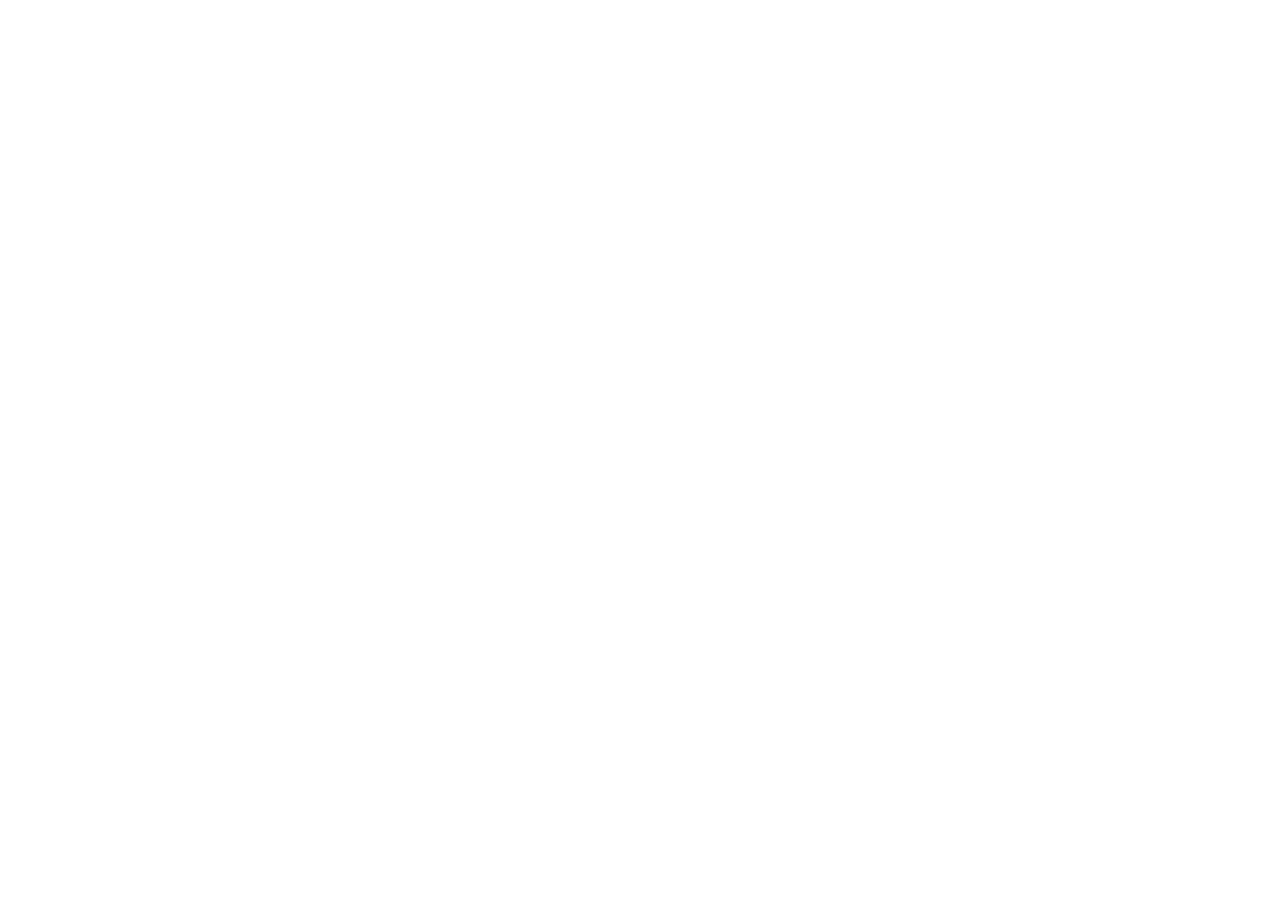
==== index.html @ 6ffe710b "setup" ====
<!DOCTYPE html>
<html>

  <head>
    <meta http-equiv="conteng-type" content="text/html; charset=utf-8"/>
    <title>Navigation Fun</title>
    <link rel="stylesheet" href="https://use.fontawesome.com/releases/v5.8.1/css/all.css" integrity="sha384-50oBUHEmvpQ+1lW4y57PTFmhCaXp0ML5d60M1M7uH2+nqUivzIebhndOJK28anvf" crossorigin="anonymous">
    <link rel="stylesheet" href="styles.css">
  </head>

  <body>
    
  </body>
</html>
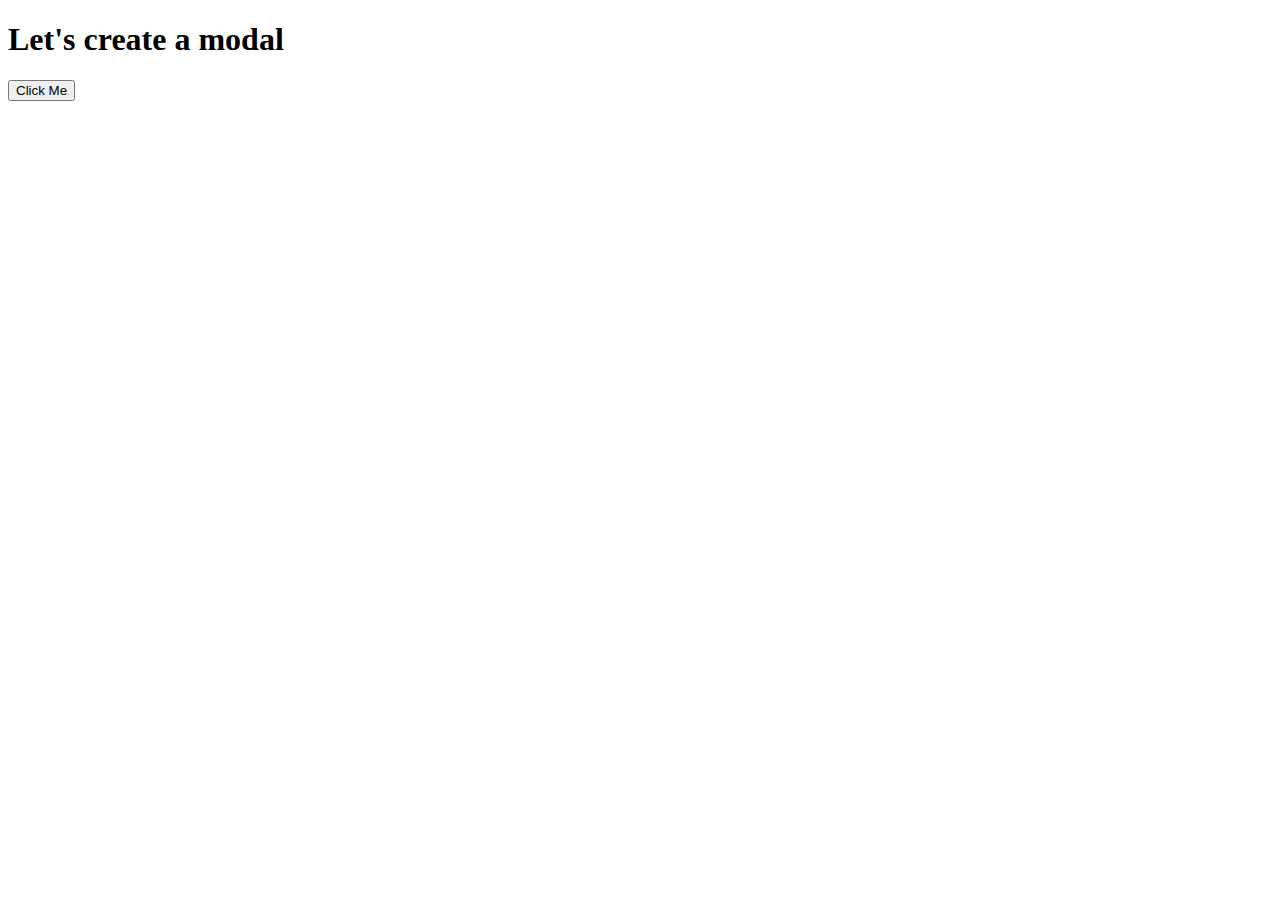
==== commit baafde02: "made modal styles" ====
--- a/index.html
+++ b/index.html
@@ -10,5 +10,18 @@
 
   <body>
     
+    <h1>Let's create a modal</h1>
+    <button>Click Me</button>
+    <div class="bg-modal">
+      <div class="modal-content">
+        <div class="close">+</div>
+        <img src="https://www.richardmiddleton.me/comic-100.png" alt="profile-image">
+        <form action="">
+          <input type="text" placeholder="Name">
+          <input type="text" placeholder="E-Mail">
+          <a href="" class="button">Submit</a>
+        </form>
+      </div>
+    </div>
   </body>
 </html> --- a/styles.css
+++ b/styles.css
@@ -0,0 +1,44 @@
+.bg-modal {
+  width: 100%;
+  height: 100%;
+  background-color: rgba(0, 0, 0, 0.7);
+  position: absolute;
+  top: 0;
+  display: flex;
+  justify-content: center;
+  align-items: center;
+  display: none;
+}
+
+.modal-content {
+  width: 500px;
+  height: 300px;
+  background-color: white;
+  border-radius: 4px;
+  text-align: center;
+  padding: 20px;
+  position: relative;
+}
+
+.button {
+  background-color: blue;
+  color: white;
+  border-radius: 5px;
+  height: 25px;
+}
+
+input {
+  width: 50%;
+  display: block;
+  margin: 15px auto;  
+  height: 25px;
+}
+
+.close {
+  position: absolute;
+  top: 0;
+  right: 14px;
+  font-size: 42px;
+  transform: rotate(45deg);
+  cursor: pointer;
+}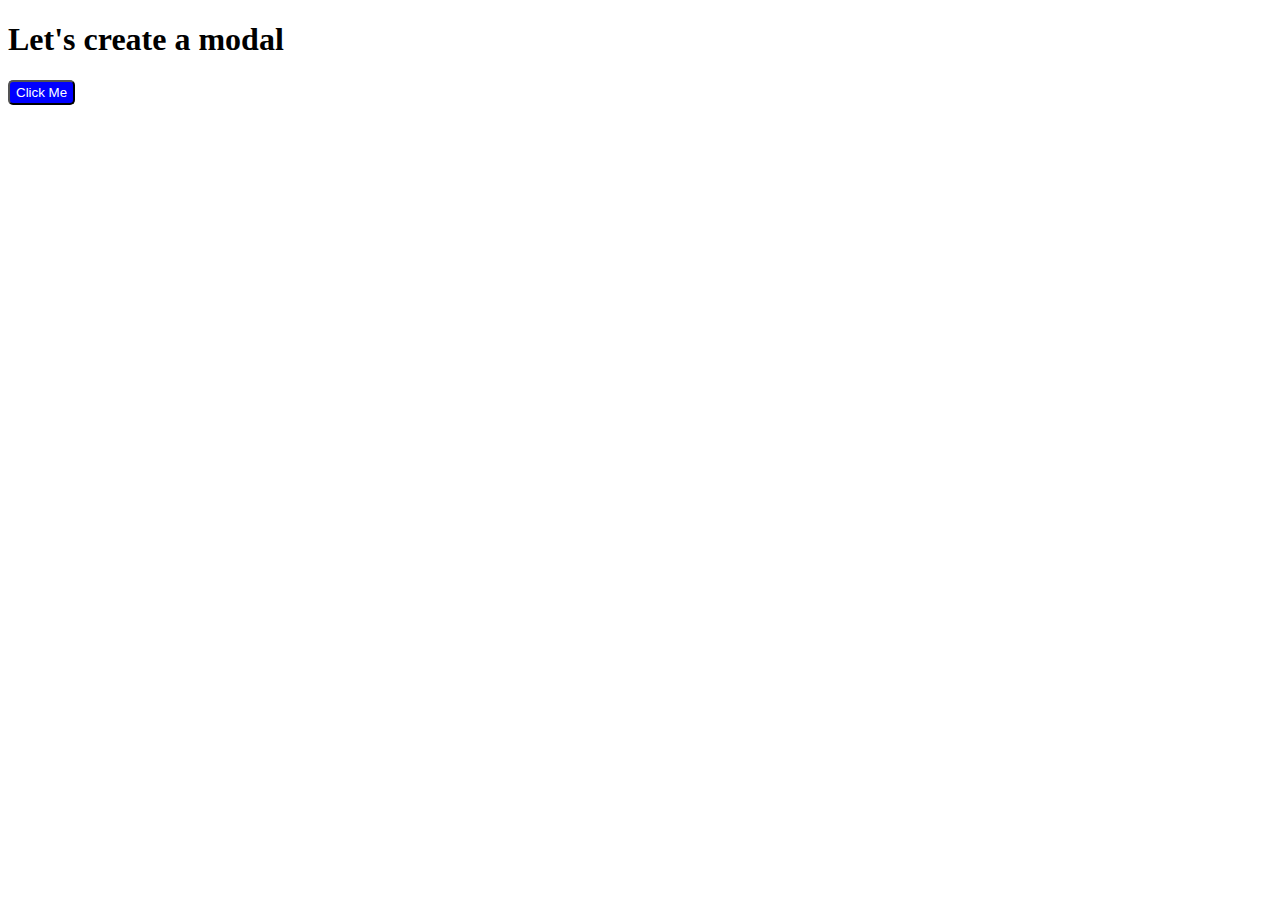
==== commit 3eef1875: "modal opens when you click button" ====
--- a/index.html
+++ b/index.html
@@ -3,7 +3,7 @@
 
   <head>
     <meta http-equiv="conteng-type" content="text/html; charset=utf-8"/>
-    <title>Navigation Fun</title>
+    <title>Basic modal</title>
     <link rel="stylesheet" href="https://use.fontawesome.com/releases/v5.8.1/css/all.css" integrity="sha384-50oBUHEmvpQ+1lW4y57PTFmhCaXp0ML5d60M1M7uH2+nqUivzIebhndOJK28anvf" crossorigin="anonymous">
     <link rel="stylesheet" href="styles.css">
   </head>
@@ -11,7 +11,7 @@
   <body>
     
     <h1>Let's create a modal</h1>
-    <button>Click Me</button>
+    <button id="button" class="button">Click Me</button>
     <div class="bg-modal">
       <div class="modal-content">
         <div class="close">+</div>
@@ -23,5 +23,7 @@
         </form>
       </div>
     </div>
+
+    <script src="main.js"></script>
   </body>
 </html> 